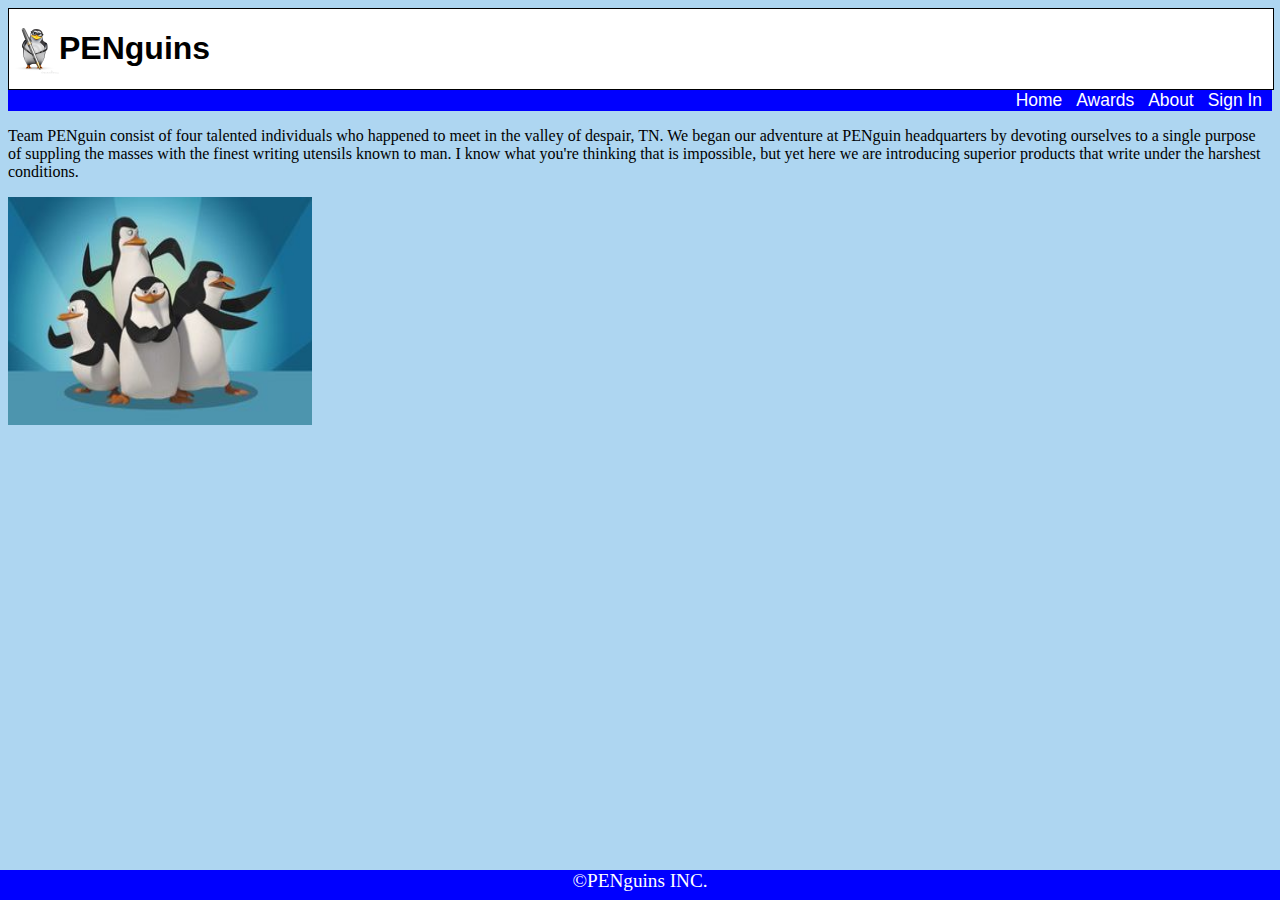
==== About.html @ 7d0270bc "Final Push" ====
<!DOCTYPE html>
<html>
<head>
	<meta charset="utf-8">
    <title>PENguins</title>
    <link rel="stylesheet" type="text/css" href="main.css">
</head>
<article id="heading">
		<img src="images/logo1.jpg">
		<h1>PENguins</h1>
	</article>
	<nav id="mainNav">
		<a href="index.html">Home</a>
		<a href="awards.html">Awards</a>
		<a href="about.html">About</a>
		<a href="signin.html">Sign In</a>
	</nav>
	<article>
	<section class="textalignment">
		<p id="aboutP"> Team PENguin consist of four talented individuals who happened to meet in the valley of despair, TN. We began our adventure at PENguin headquarters by devoting ourselves to a single purpose of suppling the masses with the finest writing utensils known to man. I know what you're thinking that is impossible, but yet here we are introducing superior products that write under the harshest conditions.</p>
	</section>
	</article> 
	<img src="images/Madagascar.jpg" alt="" style="width:304px;height:228px;">
    <script src="">about.js</script>
    <footer>&copy;PENguins INC. </footer>
</body>

</html>
---- main.css ----
/*****************
Main Page
*****************/

body
{
	background-color: #aed6f1;
}
#heading
{
	width: 100%;
	display: inline-block;
	float: left;
	border: 1px solid black;
	background-color: white;
}
#heading img
{
	margin-top: 15px;
	width: 50px;
	height: 50px;
	float: left;
}
#heading h1
{
	font-size: 2em;
	width: 50%; 
	font-family: 'Roboto', sans-serif;
	text-align: left; 
	float: left;
	padding: 0;
}
#mainNav a 
{
	text-decoration: none; 
	font-family: 'Roboto', sans-serif;
	color: white;
	font-size: 1.09em;
	padding-right: 10px;
}
#mainNav 
{
	width:100%;
	text-align: right;
	background-color: blue;

}

#mainNav ul
{
	
	border: 1px solid black;
	display: inline-flex;
	float: left;

}

#mainNav li
{
	list-style: none;
		color: white;
}
footer 
{
	text-align: center;
	color: white;
	font-size: 1.2em;
   position: fixed;
   left: 0px;
   bottom: 0px;
   height:30px;
   width:100%;
   background: blue;
}

#mainNav
{

}

.card
{
	background-color: white;
	border: 2px solid black;
	border-radius: 10px;
	width: 20%;
	margin: 1.25%;
	display: inline-block;
	float: left;
}

.card ul
{
	list-style: none;
}

.card li
{
	overflow: hidden;
	width: 100%;
	display: block;
	float: left;
}

.card img 
{
	margin-top: 0;
	width: 100px;
	height: 100px;
}
/*****************
Sign in Page
*****************/
form
{
	/*display: inline-flex;*/
	/*float: right;*/
	margin: 0 20%;
	width: 60%;
}

.headerDesign 
{
	margin: auto;

	width: 100%;
	padding-left: 20px;
	/*background-color: aliceblue;*/
	overflow: hidden;
	font-size: 3em;
	/*position: absolute;*/
}


#form h1
{
	background-image: url("images/ribbon.png");
	background-repeat: no-repeat;
	color: white;
	width: 100%;
	margin: auto;
	/*overflow: hidden;*/
	align-items: center;
	/*border: 1px solid black;*/
	text-align: left;
	display: inline-block;
 	float: right;

}

#form
 {
 	border:2px solid black;
 	border-radius: 10px;
 	/*padding: 0 10px 10px 10px;*/
 	width: 40%;
 	margin: auto;
 	overflow: hidden;
 	font-family: 'Roboto' , 'sans-serif';
 	font-size: 1em;
 	background-color: white;
 }
 


#hyperlinks a
{
	width: 40%;
	float: left;
	font-size: 1em;
}

#signinButton
{
	width:50%;
	margin: auto;
	border-radius: 10px;
	background-color: slategray;
	padding:15px;
	font-size: 1.2em;

}


input
{
	 border-radius: 10px;
	 height: 20px;
}



#hyperlinks a
{
	width: 50%;
	font-size: 1em;
	text-align: left;
}

button
{
	width:50%;
	margin: 0 auto;
	border-radius: 10px;
	background-color: black;
	border: 1px solid gray;
	height: 30px;
	font-size: 1.2em;
	color:white;
}

label, input 
{
	width: 50%;
	padding-left: 0;
	padding-bottom: 5px;
	padding-top: 5px;
	margin: 10px 1px;
	border-radius: 10px;
	 height: 20px;
}

#option
{
	font-size: 20px;
	text-align: left;
	width: 50%;
	/*background-color: black;*/
	border-radius: 10px;
	color: black;
	font-size: 3em;
	margin: auto;
}

#register
{
	background-color: white;
	border: 2px solid black;
	display: block;
 	border-radius: 10px;
 	width: 40%;
 	overflow: hidden;
 	font-family: 'Roboto' , 'sans-serif';
 	font-size: 1em;
 	margin: auto;
 
}

#register h1
{
	background-image: url("images/ribbon.png");
	background-repeat: no-repeat;
	color: white;
	width: 100%;
	margin: auto;
	align-items: center;
	text-align: left;
	display: inline-block;
 	float: right;
}
.divider
{
	width: 100%;
	display: inline-flex;
	float: left;
	margin: auto;
}

.divider label
{
	
	width: 30%;
	float: left;
}

.divider input
{
	width: 40%;
	float: left;
}

.divider button
{
	width: 30%;
	margin: 20px 50% 10px 20%;
}

/*****************
About Page
*****************/


.textalignment {

	
body {
   text-align: center;
}

h1 {

	font-size: 70px;
	font-weight: bold;
	text-align: center;
	font-color: green;
	
}

title {

	font-size: 70px;
	font-weight: bold;
	text-align: center;

}

 #aboutp {
	
	width: 60%;
	font-size: 20px;
	font-weight: bold;
	margin: auto;
	position: relative;
	border: 10px solid red;
	font-family:'Roboto', sans-serif;
}
<div class="footer">Team PENguin 2017 <strong>not fixed</strong>.</div>
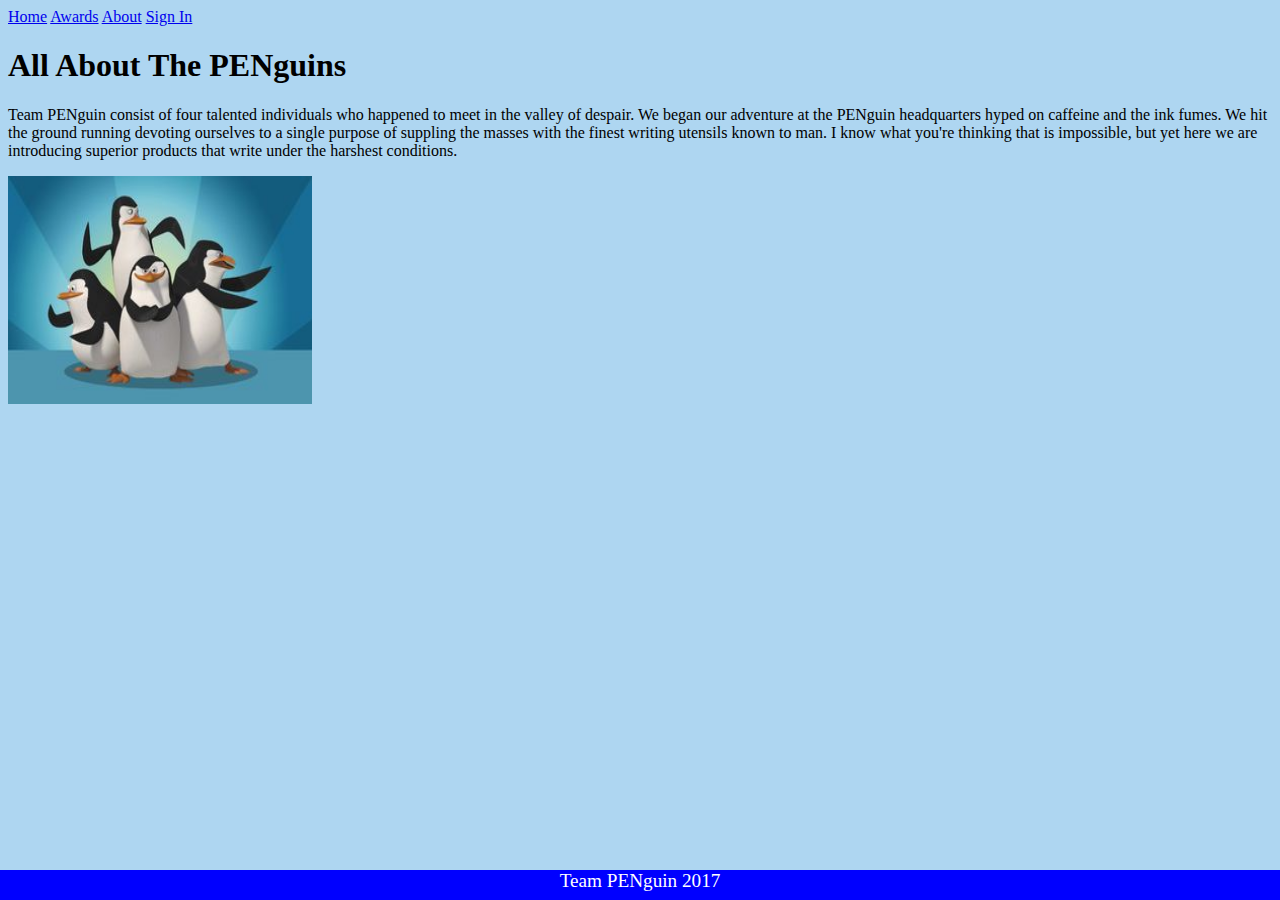
==== commit 377900d1: "moved links" ====
--- a/About.html
+++ b/About.html
@@ -2,27 +2,28 @@
 <html>
 <head>
 	<meta charset="utf-8">
-    <title>PENguins</title>
-    <link rel="stylesheet" type="text/css" href="main.css">
-</head>
-<article id="heading">
-		<img src="images/logo1.jpg">
-		<h1>PENguins</h1>
-	</article>
-	<nav id="mainNav">
+    <title id="abouttitle">PENguins</title>
+    <nav>
 		<a href="index.html">Home</a>
 		<a href="awards.html">Awards</a>
 		<a href="about.html">About</a>
 		<a href="signin.html">Sign In</a>
-	</nav>
+		</nav>
+    <link rel="stylesheet" type="text/css" href="main.css">
+</head>
+<h1 id="abouth1" class="textalignment">All About The PENguins</h1>
+<body id="aboutbody" style="background-color: #AED6F1;">
+
 	<article>
 	<section class="textalignment">
-		<p id="aboutP"> Team PENguin consist of four talented individuals who happened to meet in the valley of despair, TN. We began our adventure at PENguin headquarters by devoting ourselves to a single purpose of suppling the masses with the finest writing utensils known to man. I know what you're thinking that is impossible, but yet here we are introducing superior products that write under the harshest conditions.</p>
+		<p id="aboutP"> Team PENguin consist of four talented individuals who happened to meet in the valley of despair. We began our adventure at the PENguin headquarters hyped on caffeine and the ink fumes. We hit the ground running devoting ourselves to a single purpose of suppling the masses with the finest writing utensils known to man. I know what you're thinking that is impossible, but yet here we are introducing superior products that write under the harshest conditions.</p>
 	</section>
 	</article> 
 	<img src="images/Madagascar.jpg" alt="" style="width:304px;height:228px;">
     <script src="">about.js</script>
-    <footer>&copy;PENguins INC. </footer>
+    <footer>
+    Team PENguin 2017
+    </footer>
 </body>
 
 </html>--- a/main.css
+++ b/main.css
@@ -324,4 +324,4 @@
 	border: 10px solid red;
 	font-family:'Roboto', sans-serif;
 }
-<div class="footer">Team PENguin 2017 <strong>not fixed</strong>.</div>
+<div class="footer">Team PENguin 2017 <strong>not fixed</strong></div>
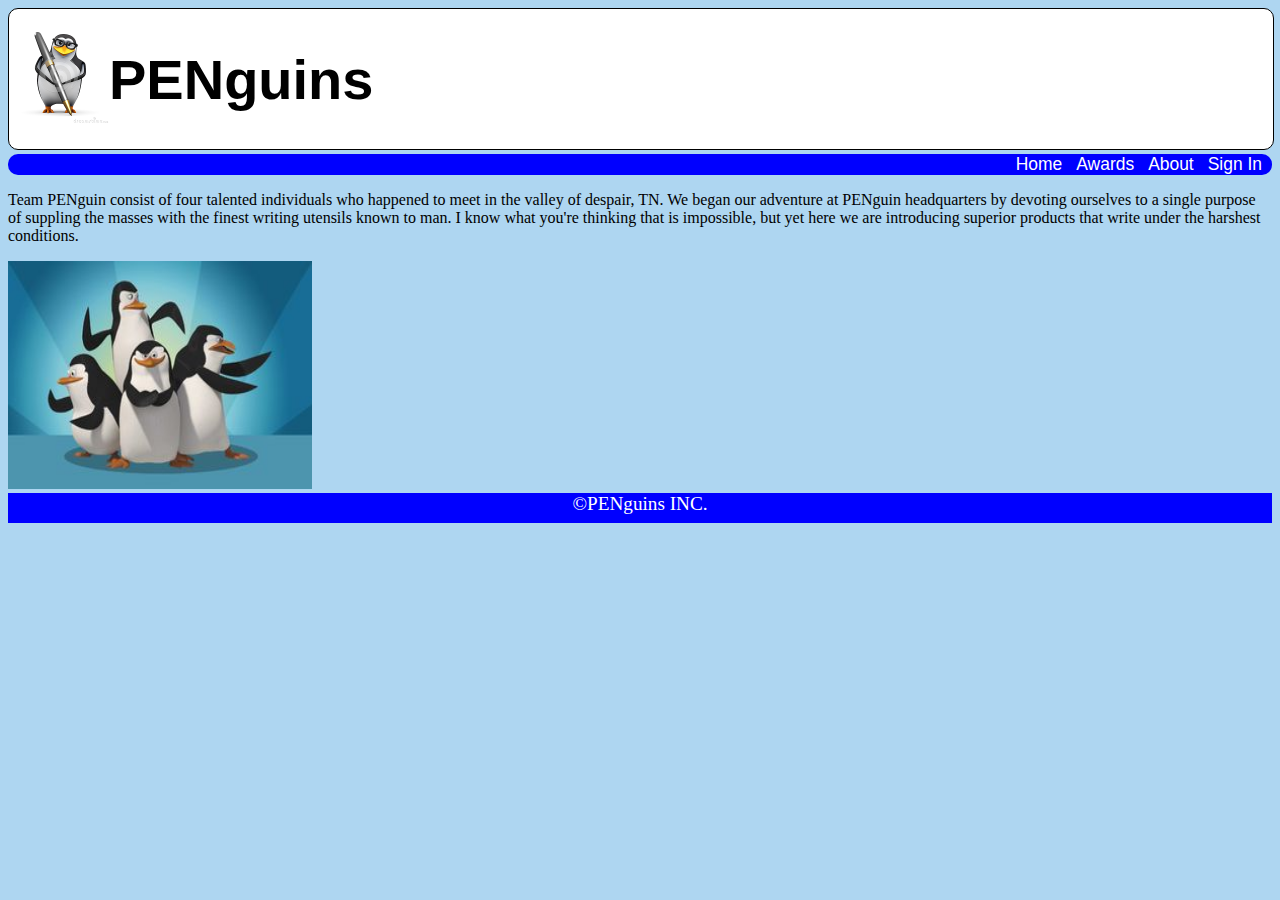
==== commit b80d73be: "fixed merge issues" ====
--- a/About.html
+++ b/About.html
@@ -2,28 +2,27 @@
 <html>
 <head>
 	<meta charset="utf-8">
-    <title id="abouttitle">PENguins</title>
-    <nav>
+    <title>PENguins</title>
+    <link rel="stylesheet" type="text/css" href="main.css">
+</head>
+<article id="heading">
+		<img src="images/logo1.jpg">
+		<h1>PENguins</h1>
+	</article>
+	<nav id="mainNav">
 		<a href="index.html">Home</a>
 		<a href="awards.html">Awards</a>
 		<a href="about.html">About</a>
 		<a href="signin.html">Sign In</a>
-		</nav>
-    <link rel="stylesheet" type="text/css" href="main.css">
-</head>
-<h1 id="abouth1" class="textalignment">All About The PENguins</h1>
-<body id="aboutbody" style="background-color: #AED6F1;">
-
+	</nav>
 	<article>
 	<section class="textalignment">
-		<p id="aboutP"> Team PENguin consist of four talented individuals who happened to meet in the valley of despair. We began our adventure at the PENguin headquarters hyped on caffeine and the ink fumes. We hit the ground running devoting ourselves to a single purpose of suppling the masses with the finest writing utensils known to man. I know what you're thinking that is impossible, but yet here we are introducing superior products that write under the harshest conditions.</p>
+		<p id="aboutP"> Team PENguin consist of four talented individuals who happened to meet in the valley of despair, TN. We began our adventure at PENguin headquarters by devoting ourselves to a single purpose of suppling the masses with the finest writing utensils known to man. I know what you're thinking that is impossible, but yet here we are introducing superior products that write under the harshest conditions.</p>
 	</section>
 	</article> 
 	<img src="images/Madagascar.jpg" alt="" style="width:304px;height:228px;">
     <script src="">about.js</script>
-    <footer>
-    Team PENguin 2017
-    </footer>
+    <footer>&copy;PENguins INC. </footer>
 </body>
 
 </html>--- a/main.css
+++ b/main.css
@@ -10,20 +10,21 @@
 {
 	width: 100%;
 	display: inline-block;
-	float: left;
+	/*float: left;*/
 	border: 1px solid black;
 	background-color: white;
+	border-radius: 10px;
 }
 #heading img
 {
 	margin-top: 15px;
-	width: 50px;
-	height: 50px;
+	width: 100px;
+	height: 100px;
 	float: left;
 }
 #heading h1
 {
-	font-size: 2em;
+	font-size: 3.5em;
 	width: 50%; 
 	font-family: 'Roboto', sans-serif;
 	text-align: left; 
@@ -43,7 +44,7 @@
 	width:100%;
 	text-align: right;
 	background-color: blue;
-
+	border-radius: 10px;
 }
 
 #mainNav ul
@@ -62,17 +63,22 @@
 }
 footer 
 {
-	text-align: center;
-	color: white;
-	font-size: 1.2em;
-   position: fixed;
-   left: 0px;
-   bottom: 0px;
+   text-align: center;
+   color: white;
+   font-size: 1.2em;
+   position: static;
    height:30px;
    width:100%;
    background: blue;
 }
 
+#adjustedFooter
+{
+	position: absolute;
+	left: 0px;
+    bottom: -100px;
+}
+
 #mainNav
 {
 
@@ -80,6 +86,9 @@
 
 .card
 {
+	padding-left: 0;
+	padding-bottom: 10px;
+	overflow: hidden;
 	background-color: white;
 	border: 2px solid black;
 	border-radius: 10px;
@@ -91,6 +100,7 @@
 
 .card ul
 {
+	width: 100%;
 	list-style: none;
 }
 
@@ -105,8 +115,13 @@
 .card img 
 {
 	margin-top: 0;
-	width: 100px;
-	height: 100px;
+	width: 150px;
+	height: 150px;
+}
+
+.nameStyling
+{
+	font-weight: 900;
 }
 /*****************
 Sign in Page
@@ -159,6 +174,8 @@
  	font-family: 'Roboto' , 'sans-serif';
  	font-size: 1em;
  	background-color: white;
+ 	margin-top: 20px;
+ 	padding-left: 10px;
  }
  
 
@@ -224,11 +241,11 @@
 {
 	font-size: 20px;
 	text-align: left;
-	width: 50%;
+	width: 40%;
 	/*background-color: black;*/
 	border-radius: 10px;
 	color: black;
-	font-size: 3em;
+	font-size: 2.5em;
 	margin: auto;
 }
 
@@ -243,7 +260,8 @@
  	font-family: 'Roboto' , 'sans-serif';
  	font-size: 1em;
  	margin: auto;
- 
+ 	padding-left: 10px;
+ 	margin-bottom: 20px;
 }
 
 #register h1
@@ -268,14 +286,14 @@
 
 .divider label
 {
-	
+	padding-bottom: 10px;
 	width: 30%;
 	float: left;
 }
 
 .divider input
 {
-	width: 40%;
+	width: 50%;
 	float: left;
 }
 
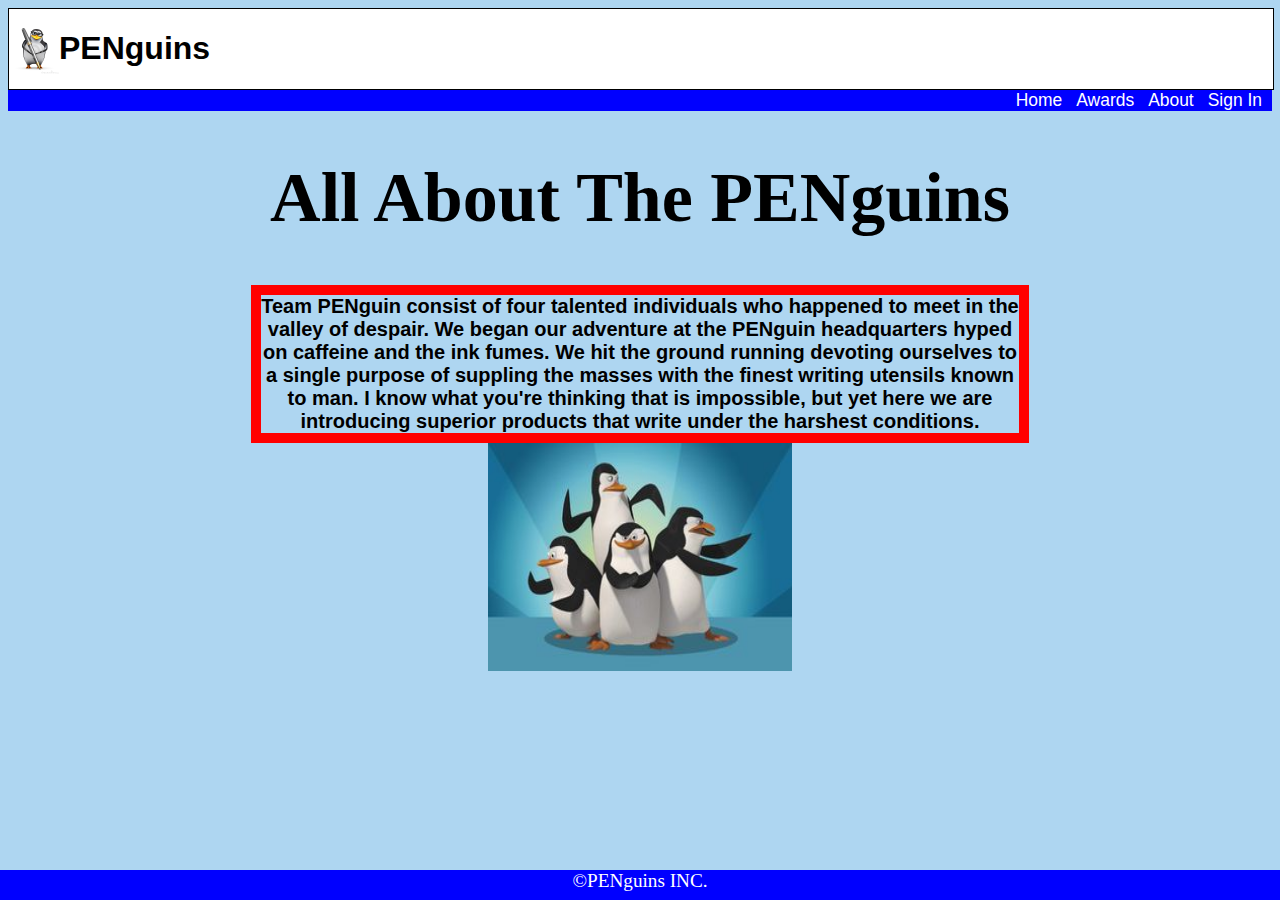
==== commit 847b4ddd: "clean up" ====
--- a/About.html
+++ b/About.html
@@ -2,6 +2,10 @@
 <html>
 <head>
 	<meta charset="utf-8">
+
+    <title id="abouttitle">PENguins</title>
+    <nav>
+
     <title>PENguins</title>
     <link rel="stylesheet" type="text/css" href="main.css">
 </head>
@@ -10,18 +14,28 @@
 		<h1>PENguins</h1>
 	</article>
 	<nav id="mainNav">
+
 		<a href="index.html">Home</a>
 		<a href="awards.html">Awards</a>
 		<a href="about.html">About</a>
 		<a href="signin.html">Sign In</a>
+
+		</nav>
+    <link rel="stylesheet" type="text/css" href="main.css">
+</head>
+<h1 id="abouth1" class="textalignment">All About The PENguins</h1>
+<body id="aboutbody" style="background-color: #AED6F1;">
+
+
 	</nav>
+
 	<article>
 	<section class="textalignment">
-		<p id="aboutP"> Team PENguin consist of four talented individuals who happened to meet in the valley of despair, TN. We began our adventure at PENguin headquarters by devoting ourselves to a single purpose of suppling the masses with the finest writing utensils known to man. I know what you're thinking that is impossible, but yet here we are introducing superior products that write under the harshest conditions.</p>
+		<p id="aboutP"> Team PENguin consist of four talented individuals who happened to meet in the valley of despair. We began our adventure at the PENguin headquarters hyped on caffeine and the ink fumes. We hit the ground running devoting ourselves to a single purpose of suppling the masses with the finest writing utensils known to man. I know what you're thinking that is impossible, but yet here we are introducing superior products that write under the harshest conditions.</p>
 	</section>
 	</article> 
 	<img src="images/Madagascar.jpg" alt="" style="width:304px;height:228px;">
-    <script src="">about.js</script>
+    <script></script>
     <footer>&copy;PENguins INC. </footer>
 </body>
 
--- a/main.css
+++ b/main.css
@@ -10,21 +10,20 @@
 {
 	width: 100%;
 	display: inline-block;
-	/*float: left;*/
+	float: left;
 	border: 1px solid black;
 	background-color: white;
-	border-radius: 10px;
 }
 #heading img
 {
 	margin-top: 15px;
-	width: 100px;
-	height: 100px;
+	width: 50px;
+	height: 50px;
 	float: left;
 }
 #heading h1
 {
-	font-size: 3.5em;
+	font-size: 2em;
 	width: 50%; 
 	font-family: 'Roboto', sans-serif;
 	text-align: left; 
@@ -44,7 +43,7 @@
 	width:100%;
 	text-align: right;
 	background-color: blue;
-	border-radius: 10px;
+
 }
 
 #mainNav ul
@@ -63,22 +62,17 @@
 }
 footer 
 {
-   text-align: center;
-   color: white;
-   font-size: 1.2em;
-   position: static;
+	text-align: center;
+	color: white;
+	font-size: 1.2em;
+   position: fixed;
+   left: 0px;
+   bottom: 0px;
    height:30px;
    width:100%;
    background: blue;
 }
 
-#adjustedFooter
-{
-	position: absolute;
-	left: 0px;
-    bottom: -100px;
-}
-
 #mainNav
 {
 
@@ -86,9 +80,6 @@
 
 .card
 {
-	padding-left: 0;
-	padding-bottom: 10px;
-	overflow: hidden;
 	background-color: white;
 	border: 2px solid black;
 	border-radius: 10px;
@@ -100,7 +91,6 @@
 
 .card ul
 {
-	width: 100%;
 	list-style: none;
 }
 
@@ -115,13 +105,8 @@
 .card img 
 {
 	margin-top: 0;
-	width: 150px;
-	height: 150px;
-}
-
-.nameStyling
-{
-	font-weight: 900;
+	width: 100px;
+	height: 100px;
 }
 /*****************
 Sign in Page
@@ -174,8 +159,6 @@
  	font-family: 'Roboto' , 'sans-serif';
  	font-size: 1em;
  	background-color: white;
- 	margin-top: 20px;
- 	padding-left: 10px;
  }
  
 
@@ -241,11 +224,11 @@
 {
 	font-size: 20px;
 	text-align: left;
-	width: 40%;
+	width: 50%;
 	/*background-color: black;*/
 	border-radius: 10px;
 	color: black;
-	font-size: 2.5em;
+	font-size: 3em;
 	margin: auto;
 }
 
@@ -260,8 +243,7 @@
  	font-family: 'Roboto' , 'sans-serif';
  	font-size: 1em;
  	margin: auto;
- 	padding-left: 10px;
- 	margin-bottom: 20px;
+ 
 }
 
 #register h1
@@ -286,14 +268,14 @@
 
 .divider label
 {
-	padding-bottom: 10px;
+	
 	width: 30%;
 	float: left;
 }
 
 .divider input
 {
-	width: 50%;
+	width: 40%;
 	float: left;
 }
 
@@ -307,15 +289,12 @@
 About Page
 *****************/
 
-
-.textalignment {
-
-	
-body {
+	
+#aboutbody {
    text-align: center;
 }
 
-h1 {
+#abouth1 {
 
 	font-size: 70px;
 	font-weight: bold;
@@ -324,7 +303,7 @@
 	
 }
 
-title {
+#abouttitle {
 
 	font-size: 70px;
 	font-weight: bold;
@@ -332,13 +311,12 @@
 
 }
 
- #aboutp {
+ #aboutP {
 	
 	width: 60%;
 	font-size: 20px;
 	font-weight: bold;
 	margin: auto;
-	position: relative;
 	border: 10px solid red;
 	font-family:'Roboto', sans-serif;
 }
--- a/main.css
+++ b/main.css
@@ -10,21 +10,20 @@
 {
 	width: 100%;
 	display: inline-block;
-	/*float: left;*/
+	float: left;
 	border: 1px solid black;
 	background-color: white;
-	border-radius: 10px;
 }
 #heading img
 {
 	margin-top: 15px;
-	width: 100px;
-	height: 100px;
+	width: 50px;
+	height: 50px;
 	float: left;
 }
 #heading h1
 {
-	font-size: 3.5em;
+	font-size: 2em;
 	width: 50%; 
 	font-family: 'Roboto', sans-serif;
 	text-align: left; 
@@ -44,7 +43,7 @@
 	width:100%;
 	text-align: right;
 	background-color: blue;
-	border-radius: 10px;
+
 }
 
 #mainNav ul
@@ -63,22 +62,17 @@
 }
 footer 
 {
-   text-align: center;
-   color: white;
-   font-size: 1.2em;
-   position: static;
+	text-align: center;
+	color: white;
+	font-size: 1.2em;
+   position: fixed;
+   left: 0px;
+   bottom: 0px;
    height:30px;
    width:100%;
    background: blue;
 }
 
-#adjustedFooter
-{
-	position: absolute;
-	left: 0px;
-    bottom: -100px;
-}
-
 #mainNav
 {
 
@@ -86,9 +80,6 @@
 
 .card
 {
-	padding-left: 0;
-	padding-bottom: 10px;
-	overflow: hidden;
 	background-color: white;
 	border: 2px solid black;
 	border-radius: 10px;
@@ -100,7 +91,6 @@
 
 .card ul
 {
-	width: 100%;
 	list-style: none;
 }
 
@@ -115,13 +105,8 @@
 .card img 
 {
 	margin-top: 0;
-	width: 150px;
-	height: 150px;
-}
-
-.nameStyling
-{
-	font-weight: 900;
+	width: 100px;
+	height: 100px;
 }
 /*****************
 Sign in Page
@@ -174,8 +159,6 @@
  	font-family: 'Roboto' , 'sans-serif';
  	font-size: 1em;
  	background-color: white;
- 	margin-top: 20px;
- 	padding-left: 10px;
  }
  
 
@@ -241,11 +224,11 @@
 {
 	font-size: 20px;
 	text-align: left;
-	width: 40%;
+	width: 50%;
 	/*background-color: black;*/
 	border-radius: 10px;
 	color: black;
-	font-size: 2.5em;
+	font-size: 3em;
 	margin: auto;
 }
 
@@ -260,8 +243,7 @@
  	font-family: 'Roboto' , 'sans-serif';
  	font-size: 1em;
  	margin: auto;
- 	padding-left: 10px;
- 	margin-bottom: 20px;
+ 
 }
 
 #register h1
@@ -286,14 +268,14 @@
 
 .divider label
 {
-	padding-bottom: 10px;
+	
 	width: 30%;
 	float: left;
 }
 
 .divider input
 {
-	width: 50%;
+	width: 40%;
 	float: left;
 }
 
@@ -307,15 +289,12 @@
 About Page
 *****************/
 
-
-.textalignment {
-
-	
-body {
+	
+#aboutbody {
    text-align: center;
 }
 
-h1 {
+#abouth1 {
 
 	font-size: 70px;
 	font-weight: bold;
@@ -324,7 +303,7 @@
 	
 }
 
-title {
+#abouttitle {
 
 	font-size: 70px;
 	font-weight: bold;
@@ -332,13 +311,12 @@
 
 }
 
- #aboutp {
+ #aboutP {
 	
 	width: 60%;
 	font-size: 20px;
 	font-weight: bold;
 	margin: auto;
-	position: relative;
 	border: 10px solid red;
 	font-family:'Roboto', sans-serif;
 }
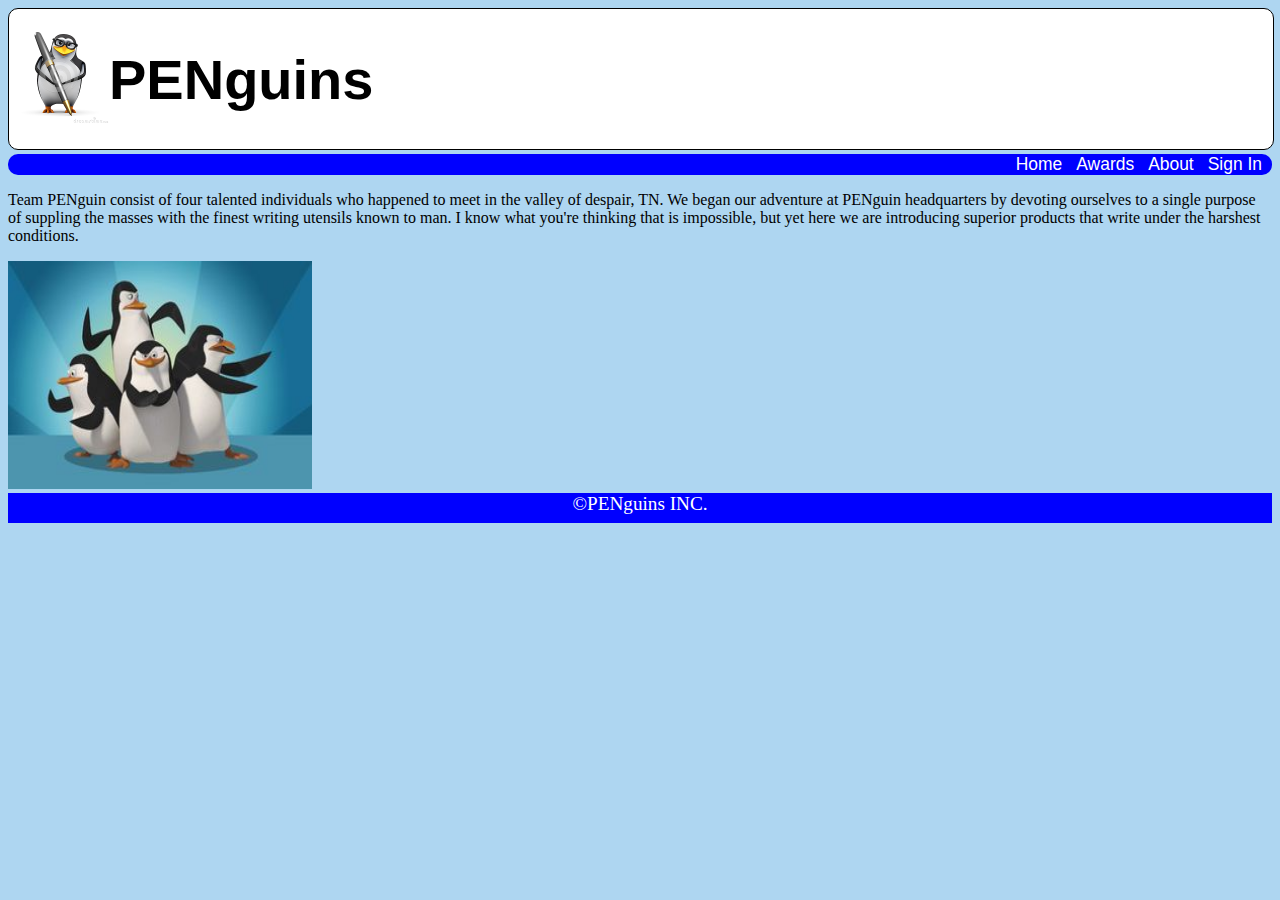
==== commit b874dabe: "conflict resolution" ====
--- a/About.html
+++ b/About.html
@@ -2,10 +2,6 @@
 <html>
 <head>
 	<meta charset="utf-8">
-
-    <title id="abouttitle">PENguins</title>
-    <nav>
-
     <title>PENguins</title>
     <link rel="stylesheet" type="text/css" href="main.css">
 </head>
@@ -14,28 +10,18 @@
 		<h1>PENguins</h1>
 	</article>
 	<nav id="mainNav">
-
 		<a href="index.html">Home</a>
 		<a href="awards.html">Awards</a>
 		<a href="about.html">About</a>
 		<a href="signin.html">Sign In</a>
-
-		</nav>
-    <link rel="stylesheet" type="text/css" href="main.css">
-</head>
-<h1 id="abouth1" class="textalignment">All About The PENguins</h1>
-<body id="aboutbody" style="background-color: #AED6F1;">
-
-
 	</nav>
-
 	<article>
 	<section class="textalignment">
-		<p id="aboutP"> Team PENguin consist of four talented individuals who happened to meet in the valley of despair. We began our adventure at the PENguin headquarters hyped on caffeine and the ink fumes. We hit the ground running devoting ourselves to a single purpose of suppling the masses with the finest writing utensils known to man. I know what you're thinking that is impossible, but yet here we are introducing superior products that write under the harshest conditions.</p>
+		<p id="aboutP"> Team PENguin consist of four talented individuals who happened to meet in the valley of despair, TN. We began our adventure at PENguin headquarters by devoting ourselves to a single purpose of suppling the masses with the finest writing utensils known to man. I know what you're thinking that is impossible, but yet here we are introducing superior products that write under the harshest conditions.</p>
 	</section>
 	</article> 
 	<img src="images/Madagascar.jpg" alt="" style="width:304px;height:228px;">
-    <script></script>
+    <script src="">about.js</script>
     <footer>&copy;PENguins INC. </footer>
 </body>
 
--- a/main.css
+++ b/main.css
@@ -10,20 +10,21 @@
 {
 	width: 100%;
 	display: inline-block;
-	float: left;
+	/*float: left;*/
 	border: 1px solid black;
 	background-color: white;
+	border-radius: 10px;
 }
 #heading img
 {
 	margin-top: 15px;
-	width: 50px;
-	height: 50px;
+	width: 100px;
+	height: 100px;
 	float: left;
 }
 #heading h1
 {
-	font-size: 2em;
+	font-size: 3.5em;
 	width: 50%; 
 	font-family: 'Roboto', sans-serif;
 	text-align: left; 
@@ -43,7 +44,7 @@
 	width:100%;
 	text-align: right;
 	background-color: blue;
-
+	border-radius: 10px;
 }
 
 #mainNav ul
@@ -62,17 +63,22 @@
 }
 footer 
 {
-	text-align: center;
-	color: white;
-	font-size: 1.2em;
-   position: fixed;
-   left: 0px;
-   bottom: 0px;
+   text-align: center;
+   color: white;
+   font-size: 1.2em;
+   position: static;
    height:30px;
    width:100%;
    background: blue;
 }
 
+#adjustedFooter
+{
+	position: absolute;
+	left: 0px;
+    bottom: -100px;
+}
+
 #mainNav
 {
 
@@ -80,6 +86,9 @@
 
 .card
 {
+	padding-left: 0;
+	padding-bottom: 10px;
+	overflow: hidden;
 	background-color: white;
 	border: 2px solid black;
 	border-radius: 10px;
@@ -91,6 +100,7 @@
 
 .card ul
 {
+	width: 100%;
 	list-style: none;
 }
 
@@ -105,8 +115,13 @@
 .card img 
 {
 	margin-top: 0;
-	width: 100px;
-	height: 100px;
+	width: 150px;
+	height: 150px;
+}
+
+.nameStyling
+{
+	font-weight: 900;
 }
 /*****************
 Sign in Page
@@ -159,6 +174,8 @@
  	font-family: 'Roboto' , 'sans-serif';
  	font-size: 1em;
  	background-color: white;
+ 	margin-top: 20px;
+ 	padding-left: 10px;
  }
  
 
@@ -224,11 +241,11 @@
 {
 	font-size: 20px;
 	text-align: left;
-	width: 50%;
+	width: 40%;
 	/*background-color: black;*/
 	border-radius: 10px;
 	color: black;
-	font-size: 3em;
+	font-size: 2.5em;
 	margin: auto;
 }
 
@@ -243,7 +260,8 @@
  	font-family: 'Roboto' , 'sans-serif';
  	font-size: 1em;
  	margin: auto;
- 
+ 	padding-left: 10px;
+ 	margin-bottom: 20px;
 }
 
 #register h1
@@ -268,14 +286,14 @@
 
 .divider label
 {
-	
+	padding-bottom: 10px;
 	width: 30%;
 	float: left;
 }
 
 .divider input
 {
-	width: 40%;
+	width: 50%;
 	float: left;
 }
 
@@ -289,12 +307,15 @@
 About Page
 *****************/
 
+
+.textalignment {
+
 	
-#aboutbody {
+body {
    text-align: center;
 }
 
-#abouth1 {
+h1 {
 
 	font-size: 70px;
 	font-weight: bold;
@@ -303,7 +324,7 @@
 	
 }
 
-#abouttitle {
+title {
 
 	font-size: 70px;
 	font-weight: bold;
@@ -311,12 +332,13 @@
 
 }
 
- #aboutP {
+ #aboutp {
 	
 	width: 60%;
 	font-size: 20px;
 	font-weight: bold;
 	margin: auto;
+	position: relative;
 	border: 10px solid red;
 	font-family:'Roboto', sans-serif;
 }
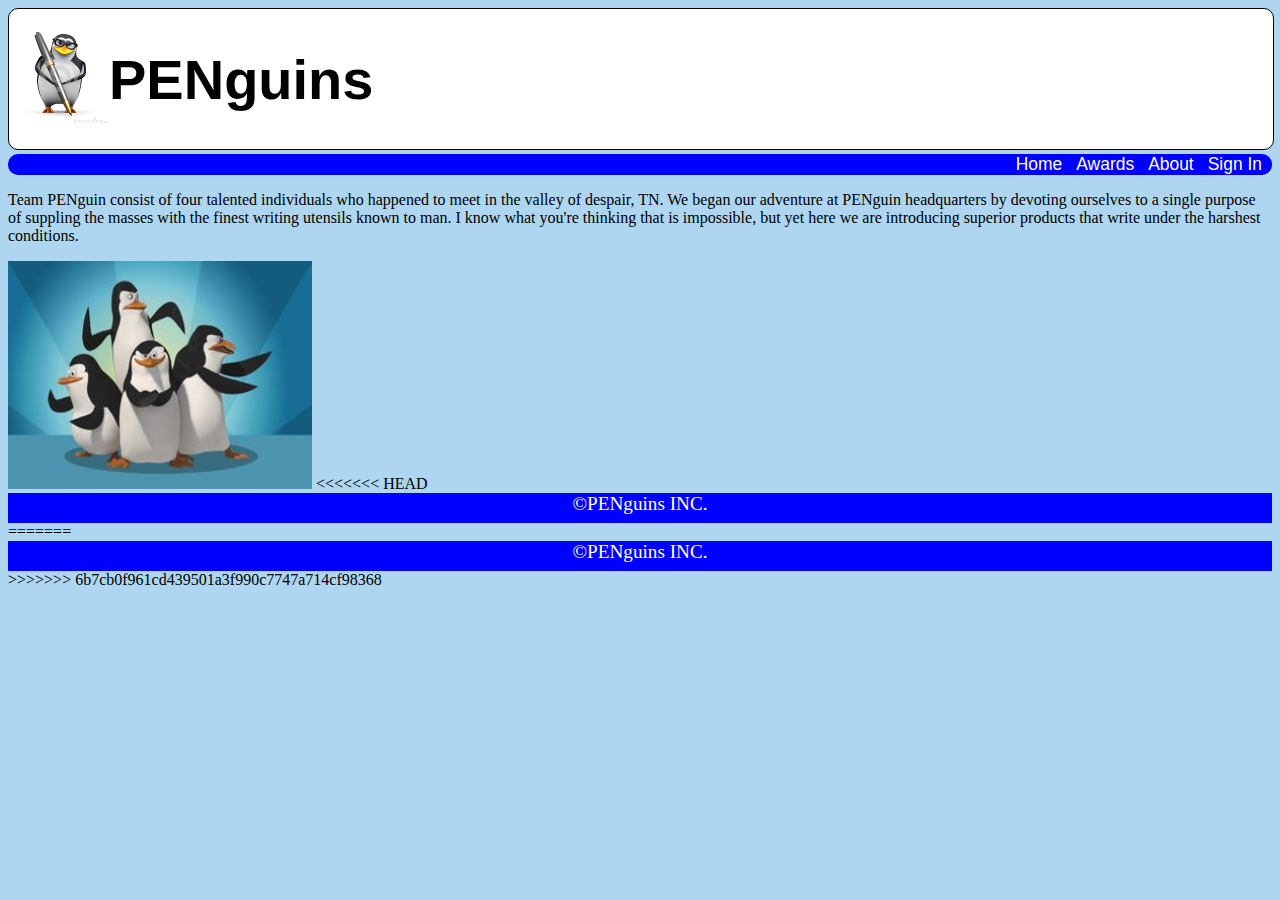
==== commit 1d81cf6e: "pushing changes" ====
--- a/About.html
+++ b/About.html
@@ -22,7 +22,13 @@
 	</article> 
 	<img src="images/Madagascar.jpg" alt="" style="width:304px;height:228px;">
     <script src="">about.js</script>
+<<<<<<< HEAD
+    <footer>
+    &copy;PENguins INC.
+    </footer>
+=======
     <footer>&copy;PENguins INC. </footer>
+>>>>>>> 6b7cb0f961cd439501a3f990c7747a714cf98368
 </body>
 
 </html>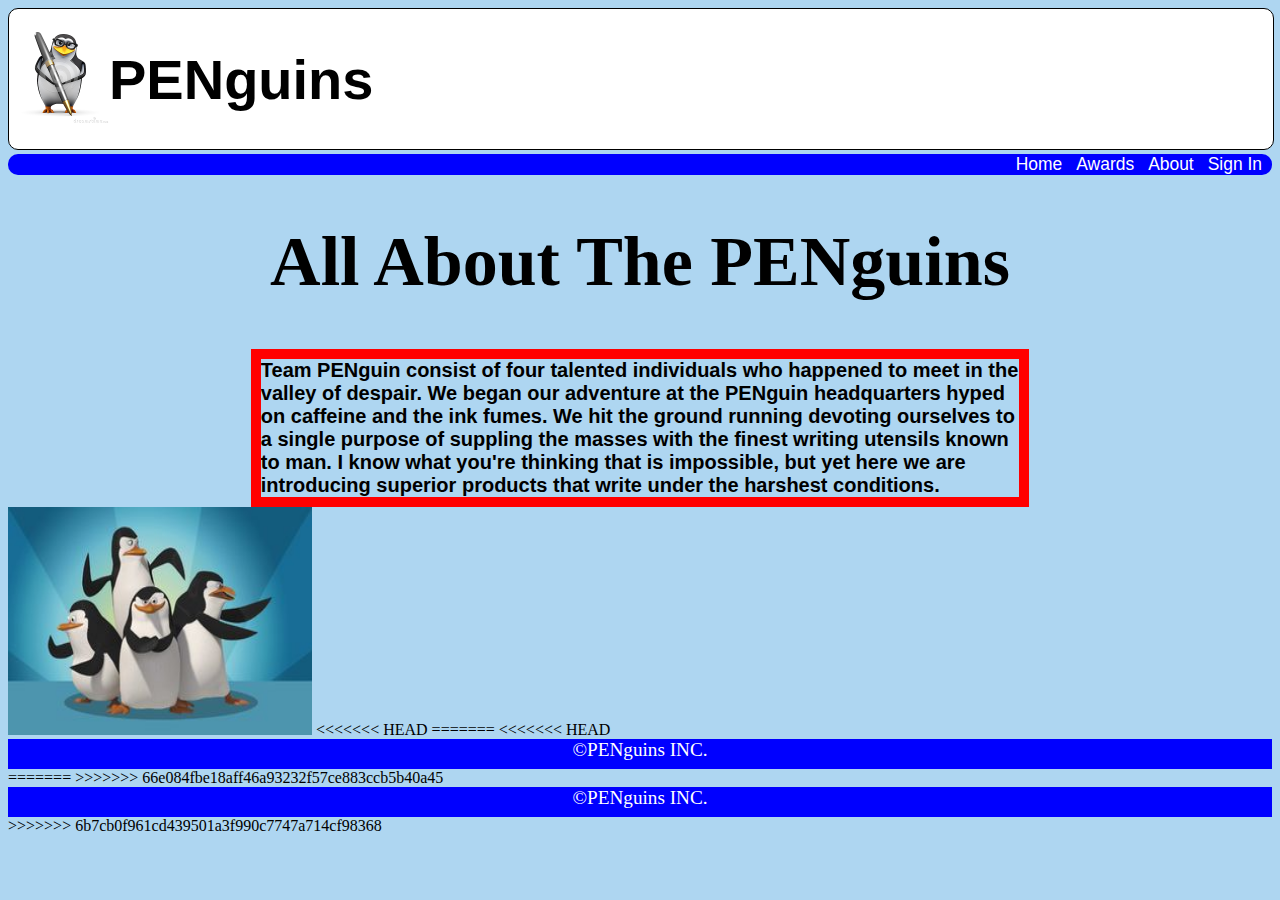
==== commit 96517eaa: "pull" ====
--- a/About.html
+++ b/About.html
@@ -2,6 +2,10 @@
 <html>
 <head>
 	<meta charset="utf-8">
+
+    <title id="abouttitle">PENguins</title>
+    <nav>
+
     <title>PENguins</title>
     <link rel="stylesheet" type="text/css" href="main.css">
 </head>
@@ -10,23 +14,37 @@
 		<h1>PENguins</h1>
 	</article>
 	<nav id="mainNav">
+
 		<a href="index.html">Home</a>
 		<a href="awards.html">Awards</a>
 		<a href="about.html">About</a>
 		<a href="signin.html">Sign In</a>
+
+		</nav>
+    <link rel="stylesheet" type="text/css" href="main.css">
+</head>
+<h1 id="abouth1" class="textalignment">All About The PENguins</h1>
+<body id="aboutbody" style="background-color: #AED6F1;">
+
+
 	</nav>
+
 	<article>
 	<section class="textalignment">
-		<p id="aboutP"> Team PENguin consist of four talented individuals who happened to meet in the valley of despair, TN. We began our adventure at PENguin headquarters by devoting ourselves to a single purpose of suppling the masses with the finest writing utensils known to man. I know what you're thinking that is impossible, but yet here we are introducing superior products that write under the harshest conditions.</p>
+		<p id="aboutP"> Team PENguin consist of four talented individuals who happened to meet in the valley of despair. We began our adventure at the PENguin headquarters hyped on caffeine and the ink fumes. We hit the ground running devoting ourselves to a single purpose of suppling the masses with the finest writing utensils known to man. I know what you're thinking that is impossible, but yet here we are introducing superior products that write under the harshest conditions.</p>
 	</section>
 	</article> 
 	<img src="images/Madagascar.jpg" alt="" style="width:304px;height:228px;">
+<<<<<<< HEAD
+    <script></script>
+=======
     <script src="">about.js</script>
 <<<<<<< HEAD
     <footer>
     &copy;PENguins INC.
     </footer>
 =======
+>>>>>>> 66e084fbe18aff46a93232f57ce883ccb5b40a45
     <footer>&copy;PENguins INC. </footer>
 >>>>>>> 6b7cb0f961cd439501a3f990c7747a714cf98368
 </body>
--- a/main.css
+++ b/main.css
@@ -87,7 +87,8 @@
 .card
 {
 	padding-left: 0;
-	padding-bottom: 10px;
+	padding-bottom: 20px;
+	padding-right: 20px;
 	overflow: hidden;
 	background-color: white;
 	border: 2px solid black;
@@ -100,12 +101,14 @@
 
 .card ul
 {
+	padding-left: 0;
 	width: 100%;
 	list-style: none;
 }
 
 .card li
 {
+	padding-left: 0;
 	overflow: hidden;
 	width: 100%;
 	display: block;
@@ -303,19 +306,27 @@
 	margin: 20px 50% 10px 20%;
 }
 
+.adjustedFooter
+{
+	position: absolute;
+	left: 0px;
+	bottom: -100px;
+}
+
 /*****************
 About Page
 *****************/
 
-
-.textalignment {
-
+<<<<<<< HEAD
+=======
+
+>>>>>>> 66e084fbe18aff46a93232f57ce883ccb5b40a45
 	
-body {
+#aboutbody {
    text-align: center;
 }
 
-h1 {
+#abouth1 {
 
 	font-size: 70px;
 	font-weight: bold;
@@ -324,7 +335,7 @@
 	
 }
 
-title {
+#abouttitle {
 
 	font-size: 70px;
 	font-weight: bold;
@@ -332,13 +343,12 @@
 
 }
 
- #aboutp {
+ #aboutP {
 	
 	width: 60%;
 	font-size: 20px;
 	font-weight: bold;
 	margin: auto;
-	position: relative;
 	border: 10px solid red;
 	font-family:'Roboto', sans-serif;
 }
--- a/main.css
+++ b/main.css
@@ -87,7 +87,8 @@
 .card
 {
 	padding-left: 0;
-	padding-bottom: 10px;
+	padding-bottom: 20px;
+	padding-right: 20px;
 	overflow: hidden;
 	background-color: white;
 	border: 2px solid black;
@@ -100,12 +101,14 @@
 
 .card ul
 {
+	padding-left: 0;
 	width: 100%;
 	list-style: none;
 }
 
 .card li
 {
+	padding-left: 0;
 	overflow: hidden;
 	width: 100%;
 	display: block;
@@ -303,19 +306,27 @@
 	margin: 20px 50% 10px 20%;
 }
 
+.adjustedFooter
+{
+	position: absolute;
+	left: 0px;
+	bottom: -100px;
+}
+
 /*****************
 About Page
 *****************/
 
-
-.textalignment {
-
+<<<<<<< HEAD
+=======
+
+>>>>>>> 66e084fbe18aff46a93232f57ce883ccb5b40a45
 	
-body {
+#aboutbody {
    text-align: center;
 }
 
-h1 {
+#abouth1 {
 
 	font-size: 70px;
 	font-weight: bold;
@@ -324,7 +335,7 @@
 	
 }
 
-title {
+#abouttitle {
 
 	font-size: 70px;
 	font-weight: bold;
@@ -332,13 +343,12 @@
 
 }
 
- #aboutp {
+ #aboutP {
 	
 	width: 60%;
 	font-size: 20px;
 	font-weight: bold;
 	margin: auto;
-	position: relative;
 	border: 10px solid red;
 	font-family:'Roboto', sans-serif;
 }
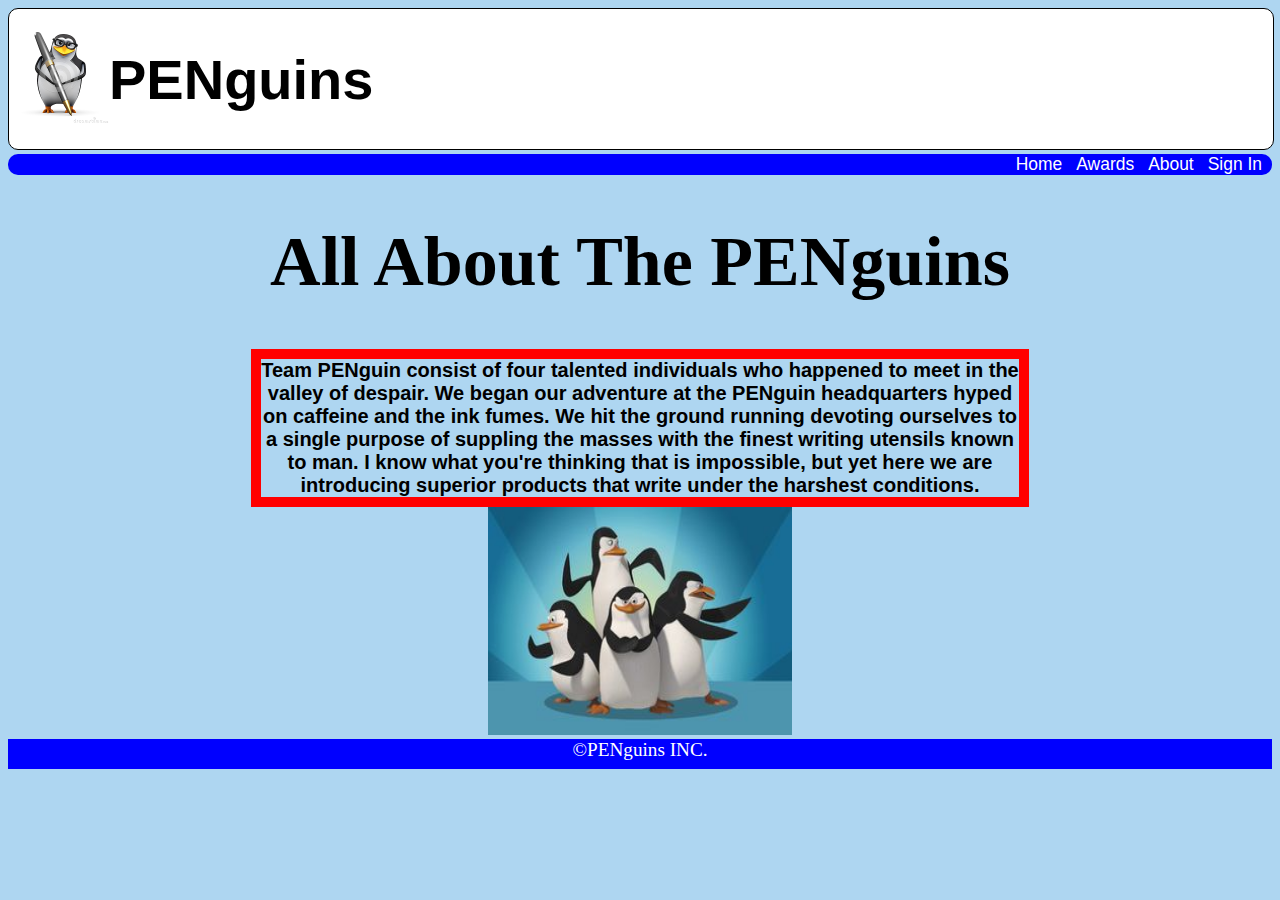
==== commit d6b08f11: "fixed" ====
--- a/About.html
+++ b/About.html
@@ -35,18 +35,12 @@
 	</section>
 	</article> 
 	<img src="images/Madagascar.jpg" alt="" style="width:304px;height:228px;">
-<<<<<<< HEAD
+
     <script></script>
-=======
-    <script src="">about.js</script>
-<<<<<<< HEAD
-    <footer>
-    &copy;PENguins INC.
-    </footer>
-=======
->>>>>>> 66e084fbe18aff46a93232f57ce883ccb5b40a45
+
+
+   
     <footer>&copy;PENguins INC. </footer>
->>>>>>> 6b7cb0f961cd439501a3f990c7747a714cf98368
-</body>
+
 
 </html>--- a/main.css
+++ b/main.css
@@ -317,10 +317,7 @@
 About Page
 *****************/
 
-<<<<<<< HEAD
-=======
-
->>>>>>> 66e084fbe18aff46a93232f57ce883ccb5b40a45
+
 	
 #aboutbody {
    text-align: center;
@@ -352,4 +349,4 @@
 	border: 10px solid red;
 	font-family:'Roboto', sans-serif;
 }
-<div class="footer">Team PENguin 2017 <strong>not fixed</strong></div>
+
--- a/main.css
+++ b/main.css
@@ -317,10 +317,7 @@
 About Page
 *****************/
 
-<<<<<<< HEAD
-=======
-
->>>>>>> 66e084fbe18aff46a93232f57ce883ccb5b40a45
+
 	
 #aboutbody {
    text-align: center;
@@ -352,4 +349,4 @@
 	border: 10px solid red;
 	font-family:'Roboto', sans-serif;
 }
-<div class="footer">Team PENguin 2017 <strong>not fixed</strong></div>
+
